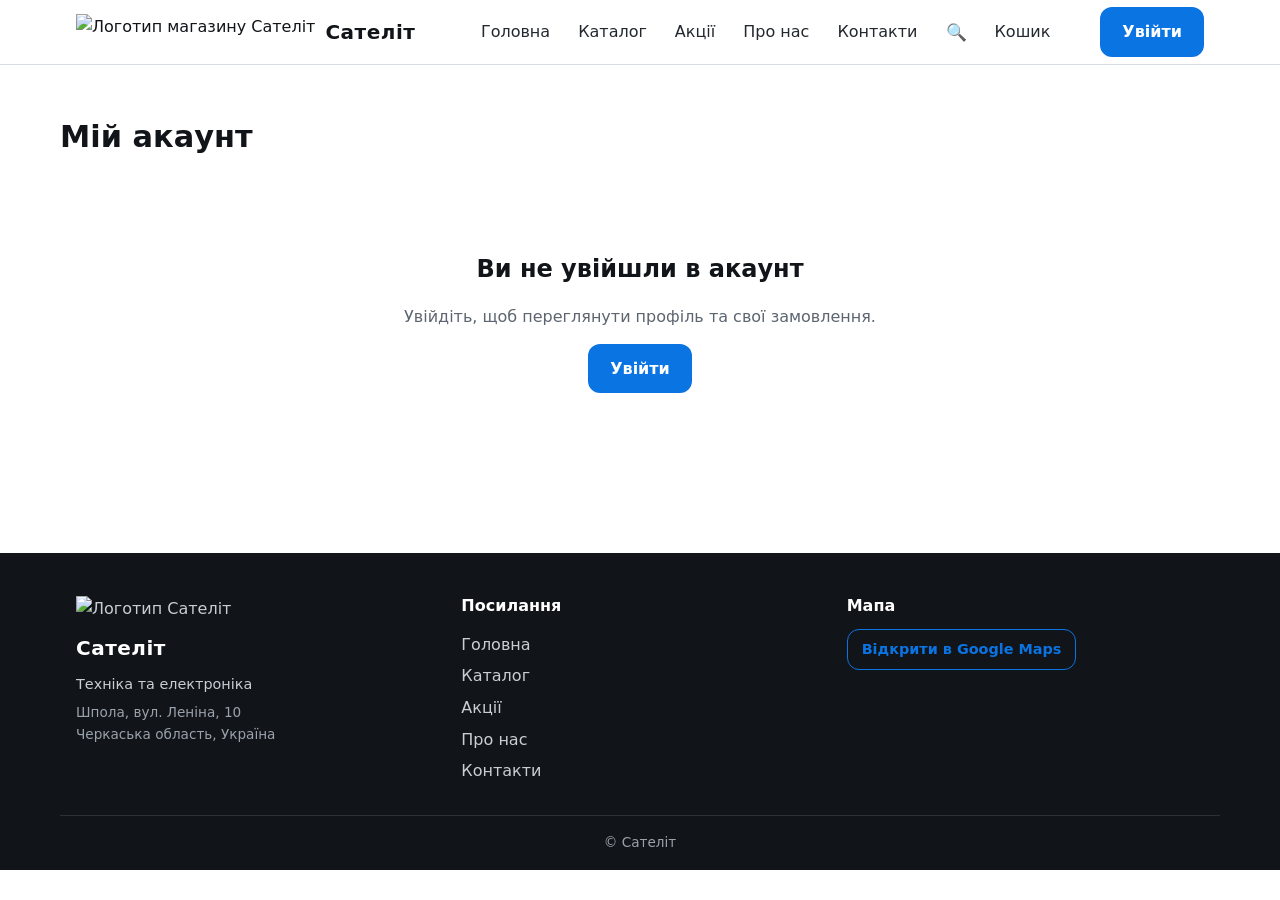
==== account.html @ 35703cac "Create account.html for user account management" ====
<!DOCTYPE html>
<html lang="uk">
<head>
  <meta charset="UTF-8">
  <meta name="viewport" content="width=device-width, initial-scale=1.0">
  <title>Мій акаунт — Сателіт</title>
  <meta name="description" content="Особистий кабінет клієнта магазину «Сателіт»: профіль та замовлення.">
  <link rel="icon" href="assets/logo.svg" type="image/png">
  <meta property="og:title" content="Мій акаунт — Сателіт">
  <meta property="og:type" content="website">
  <meta property="og:image" content="assets/logo.svg">
  <meta property="og:locale" content="uk_UA">
  <link rel="stylesheet" href="style.css">
  <script type="module" src="app.js"></script>
</head>
<body>
  <div id="header-mount"></div>

  <main class="container section">
    <h1 class="section-title">Мій акаунт</h1>

    <div id="account-guest" hidden>
      <div class="empty-state">
        <h2>Ви не увійшли в акаунт</h2>
        <p>Увійдіть, щоб переглянути профіль та свої замовлення.</p>
        <a href="login.html" class="btn btn-primary" style="margin-top:14px;">Увійти</a>
      </div>
    </div>

    <div id="account-body" hidden>
      <section class="section-alt" style="border-radius:12px;padding:22px;margin-bottom:18px;">
        <h2 style="font-size:1.1rem;margin-bottom:10px;">Дані профілю</h2>
        <ul class="info-list">
          <li><strong>Email:</strong> <span id="acc-email">—</span></li>
          <li><strong>Ім'я:</strong> <span id="acc-name">—</span></li>
        </ul>
      </section>

      <section style="border-radius:12px;border:1px solid var(--gray-300);padding:22px;margin-bottom:18px;">
        <h2 style="font-size:1.1rem;margin-bottom:10px;">Мої замовлення</h2>
        <p class="demo-note" id="orders-note">Замовлення з'являться тут після першого оформлення (дані беруться з Supabase).</p>
        <ul id="orders-list" class="info-list"></ul>
      </section>

      <button class="btn btn-outline" id="logout-btn">Вийти</button>
    </div>
  </main>

  <div id="footer-mount"></div>

  <script type="module">
    import { onAuthChange, signOutUser } from "./auth.js";
    import { isSupabaseConfigured, getSupabase } from "./supabase.js";
    import { formatPrice } from "./products.js";

    const guest = document.getElementById("account-guest");
    const body = document.getElementById("account-body");

    // Завантаження замовлень поточного користувача (RLS дозволить
    // побачити лише власні рядки — див. supabase-setup.sql).
    async function loadOrders(user) {
      const list = document.getElementById("orders-list");
      const note = document.getElementById("orders-note");
      list.innerHTML = "";
      if (!isSupabaseConfigured) {
        note.textContent = "Історія замовлень з'явиться після підключення Supabase.";
        return;
      }
      try {
        const sb = await getSupabase();
        const { data, error } = await sb
          .from("orders")
          .select("*")
          .eq("user_id", user.id)
          .order("created_at", { ascending: false });
        if (error) throw error;
        if (!data || data.length === 0) {
          note.textContent = "У вас ще немає замовлень.";
          return;
        }
        note.hidden = true;
        for (const o of data) {
          const li = document.createElement("li");
          const date = new Date(o.created_at).toLocaleDateString("uk-UA");
          const itemsCount = Array.isArray(o.items) ? o.items.length : 0;
          li.innerHTML = `<strong>Замовлення від ${date}</strong> — ${itemsCount} поз. · ${formatPrice(o.total)} · статус: ${o.status}`;
          list.appendChild(li);
        }
      } catch (err) {
        console.error(err);
        note.textContent = "Не вдалося завантажити замовлення. Спробуйте оновити сторінку.";
      }
    }

    onAuthChange((user) => {
      if (user) {
        guest.hidden = true;
        body.hidden = false;
        document.getElementById("acc-email").textContent = user.email || "—";
        document.getElementById("acc-name").textContent =
          user.user_metadata?.full_name || user.user_metadata?.name || "—";
        loadOrders(user);
      } else {
        guest.hidden = false;
        body.hidden = true;
        if (!isSupabaseConfigured) {
          guest.querySelector("p").textContent =
            "Справжня авторизація підключиться після додавання Supabase ключів (supabase.js).";
        }
      }
    });

    document.getElementById("logout-btn").addEventListener("click", async () => {
      await signOutUser();
      location.href = "index.html";
    });
  </script>
</body>
</html>
---- style.css ----
/* ============================================================
   style.css — дизайн сайту «Сателіт»
   Стиль: сучасний мінімалізм, багато повітря.
   Кольори базуються на логотипі: блакитний/синій + чорний
   на білому фоні. Без зайвих градієнтів.
   Mobile-first.
   ============================================================ */

:root {
  --blue: #0b74e3;          /* основний акцент — синій з логотипу */
  --blue-dark: #0a5cbc;
  --blue-light: #e6f1fc;
  --black: #111418;
  --gray-900: #23282e;
  --gray-600: #5c6570;
  --gray-300: #d7dce2;
  --gray-100: #f4f6f8;
  --white: #ffffff;
  --radius: 12px;
  --shadow-sm: 0 1px 3px rgba(17, 20, 24, 0.08);
  --shadow-md: 0 6px 20px rgba(17, 20, 24, 0.10);
  --container: 1160px;
  --font: "Inter", "Segoe UI", system-ui, -apple-system, sans-serif;
}

* { box-sizing: border-box; margin: 0; padding: 0; }

html { scroll-behavior: smooth; }

body {
  font-family: var(--font);
  color: var(--black);
  background: var(--white);
  line-height: 1.6;
  -webkit-font-smoothing: antialiased;
}

img { max-width: 100%; display: block; }

a { color: inherit; text-decoration: none; }

.container {
  width: 100%;
  max-width: var(--container);
  margin: 0 auto;
  padding: 0 16px;
}

/* ---------- Кнопки ---------- */

.btn {
  display: inline-flex;
  align-items: center;
  justify-content: center;
  gap: 8px;
  border: none;
  border-radius: var(--radius);
  font: inherit;
  font-weight: 600;
  cursor: pointer;
  padding: 12px 22px;
  transition: background 0.2s, transform 0.1s, box-shadow 0.2s;
  min-height: 44px; /* зручні великі кнопки на телефоні */
}
.btn:active { transform: scale(0.98); }

.btn-primary { background: var(--blue); color: var(--white); }
.btn-primary:hover { background: var(--blue-dark); box-shadow: var(--shadow-md); }

.btn-outline {
  background: transparent;
  color: var(--blue);
  border: 1.5px solid var(--blue);
}
.btn-outline:hover { background: var(--blue-light); }

.btn-google {
  background: var(--white);
  color: var(--black);
  border: 1.5px solid var(--gray-300);
}
.btn-google:hover { background: var(--gray-100); }

.btn-lg { padding: 15px 30px; font-size: 1.05rem; }
.btn-sm { padding: 8px 14px; min-height: 38px; font-size: 0.9rem; }
.btn-block { width: 100%; }

/* ---------- Header ---------- */

.site-header {
  position: sticky;
  top: 0;
  z-index: 50;
  background: rgba(255, 255, 255, 0.95);
  backdrop-filter: blur(8px);
  border-bottom: 1px solid var(--gray-300);
}

.header-inner {
  display: flex;
  align-items: center;
  justify-content: space-between;
  gap: 16px;
  height: 64px;
}

.brand {
  display: flex;
  align-items: center;
  gap: 10px;
  flex-shrink: 0;
}
.brand-logo { height: 36px; width: auto; }
.brand-name {
  font-size: 1.25rem;
  font-weight: 800;
  letter-spacing: 0.5px;
  color: var(--black);
}

.main-nav {
  display: flex;
  align-items: center;
  gap: 4px;
}

.nav-link {
  padding: 8px 12px;
  border-radius: 8px;
  font-weight: 500;
  color: var(--gray-900);
  transition: background 0.2s, color 0.2s;
  white-space: nowrap;
}
.nav-link:hover { background: var(--blue-light); color: var(--blue); }
.nav-link.active { color: var(--blue); font-weight: 700; }
.nav-icon { font-size: 1.05rem; }

.btn-login { margin-left: 8px; }

.cart-count {
  display: inline-flex;
  align-items: center;
  justify-content: center;
  min-width: 20px;
  height: 20px;
  padding: 0 5px;
  margin-left: 6px;
  border-radius: 999px;
  background: var(--blue);
  color: var(--white);
  font-size: 0.75rem;
  font-weight: 700;
  opacity: 0;
  transition: opacity 0.2s;
}
.cart-count.visible { opacity: 1; }

/* Hamburger (mobile) */
.hamburger {
  display: flex;
  flex-direction: column;
  justify-content: center;
  gap: 5px;
  width: 44px;
  height: 44px;
  padding: 10px;
  background: none;
  border: none;
  cursor: pointer;
}
.hamburger span {
  display: block;
  height: 2px;
  background: var(--black);
  border-radius: 2px;
  transition: transform 0.2s, opacity 0.2s;
}
.hamburger.open span:nth-child(1) { transform: translateY(7px) rotate(45deg); }
.hamburger.open span:nth-child(2) { opacity: 0; }
.hamburger.open span:nth-child(3) { transform: translateY(-7px) rotate(-45deg); }

@media (max-width: 900px) {
  .main-nav {
    position: fixed;
    inset: 64px 0 auto 0;
    flex-direction: column;
    align-items: stretch;
    background: var(--white);
    padding: 12px 16px 20px;
    border-bottom: 1px solid var(--gray-300);
    box-shadow: var(--shadow-md);
    transform: translateY(-130%);
    transition: transform 0.25s ease;
    z-index: 40;
  }
  .main-nav.open { transform: translateY(0); }
  .nav-link { padding: 12px; }
  .btn-login { margin: 8px 0 0; }
}
@media (min-width: 901px) {
  .hamburger { display: none; }
}

/* ---------- Hero ---------- */

.hero {
  padding: 64px 0 72px;
  text-align: center;
}
.hero h1 {
  font-size: clamp(2rem, 5vw, 3.2rem);
  font-weight: 800;
  letter-spacing: -0.5px;
  margin-bottom: 12px;
}
.hero h1 .accent { color: var(--blue); }
.hero p {
  color: var(--gray-600);
  font-size: clamp(1rem, 2.5vw, 1.25rem);
  margin-bottom: 28px;
}

/* ---------- Секції ---------- */

.section { padding: 48px 0; }
.section-alt { background: var(--gray-100); }

.section-title {
  font-size: clamp(1.4rem, 3vw, 1.9rem);
  font-weight: 800;
  margin-bottom: 24px;
}

/* Категорії */
.category-grid {
  display: grid;
  grid-template-columns: repeat(auto-fill, minmax(150px, 1fr));
  gap: 14px;
}
.category-card {
  display: flex;
  flex-direction: column;
  align-items: center;
  justify-content: center;
  gap: 8px;
  padding: 22px 12px;
  background: var(--white);
  border: 1px solid var(--gray-300);
  border-radius: var(--radius);
  font-weight: 600;
  transition: border-color 0.2s, box-shadow 0.2s, transform 0.2s;
  text-align: center;
}
.category-card:hover {
  border-color: var(--blue);
  box-shadow: var(--shadow-md);
  transform: translateY(-2px);
}
.category-card .cat-icon { font-size: 1.7rem; }

/* Картки товарів */
.product-grid {
  display: grid;
  grid-template-columns: repeat(auto-fill, minmax(230px, 1fr));
  gap: 18px;
}
@media (max-width: 560px) {
  .product-grid { grid-template-columns: repeat(2, 1fr); gap: 12px; }
}
@media (max-width: 380px) {
  .product-grid { grid-template-columns: 1fr; }
}

.product-card {
  background: var(--white);
  border: 1px solid var(--gray-300);
  border-radius: var(--radius);
  overflow: hidden;
  display: flex;
  flex-direction: column;
  transition: box-shadow 0.2s, transform 0.2s;
}
.product-card:hover { box-shadow: var(--shadow-md); transform: translateY(-3px); }

.product-media {
  position: relative;
  background: var(--gray-100);
  aspect-ratio: 4 / 3;
}
.product-media img { width: 100%; height: 100%; object-fit: contain; padding: 12px; }

.badge {
  position: absolute;
  top: 10px;
  left: 10px;
  padding: 3px 10px;
  border-radius: 999px;
  font-size: 0.75rem;
  font-weight: 700;
}
.badge-sale { background: var(--blue); color: var(--white); }

.product-info {
  padding: 14px;
  display: flex;
  flex-direction: column;
  gap: 6px;
  flex: 1;
}
.product-name { font-weight: 700; line-height: 1.35; }
.product-name:hover { color: var(--blue); }
.product-desc {
  font-size: 0.85rem;
  color: var(--gray-600);
  flex: 1;
  display: -webkit-box;
  -webkit-line-clamp: 2;
  -webkit-box-orient: vertical;
  overflow: hidden;
}
.product-row {
  display: flex;
  align-items: center;
  justify-content: space-between;
  gap: 8px;
  margin-top: 6px;
}
.product-price { font-weight: 800; font-size: 1.05rem; color: var(--black); }

/* Переваги */
.features-grid {
  display: grid;
  grid-template-columns: repeat(auto-fit, minmax(220px, 1fr));
  gap: 16px;
}
.feature {
  background: var(--white);
  border: 1px solid var(--gray-300);
  border-radius: var(--radius);
  padding: 22px;
}
.feature .feat-icon { font-size: 1.6rem; margin-bottom: 8px; }
.feature h3 { font-size: 1.05rem; margin-bottom: 4px; }
.feature p { font-size: 0.9rem; color: var(--gray-600); }

/* Відгуки / CTA-блоки */
.cta-box {
  background: var(--blue-light);
  border-radius: var(--radius);
  padding: 32px 24px;
  text-align: center;
}
.cta-box h2 { margin-bottom: 8px; }
.cta-box p { color: var(--gray-600); margin-bottom: 18px; }

/* ---------- Форми ---------- */

.form-card {
  max-width: 420px;
  margin: 48px auto;
  background: var(--white);
  border: 1px solid var(--gray-300);
  border-radius: var(--radius);
  padding: 28px;
  box-shadow: var(--shadow-sm);
}
.form-card h1 { font-size: 1.5rem; margin-bottom: 20px; text-align: center; }

.field { margin-bottom: 16px; }
.field label {
  display: block;
  font-size: 0.9rem;
  font-weight: 600;
  margin-bottom: 6px;
}
.field input,
.field select,
.field textarea {
  width: 100%;
  padding: 12px 14px;
  border: 1.5px solid var(--gray-300);
  border-radius: 10px;
  font: inherit;
  background: var(--white);
  transition: border-color 0.2s;
  min-height: 44px;
}
.field input:focus,
.field select:focus,
.field textarea:focus {
  outline: none;
  border-color: var(--blue);
}

.error-text {
  color: #c62828;
  font-size: 0.88rem;
  margin: 8px 0;
  min-height: 1em;
}
.success-text { color: #2e7d32; font-size: 0.88rem; margin: 8px 0; }

.divider {
  text-align: center;
  color: var(--gray-600);
  font-size: 0.85rem;
  margin: 16px 0;
}

.google-btn-icon { width: 18px; height: 18px; }

/* ---------- Таблиці (кошик) ---------- */

.cart-table { width: 100%; border-collapse: collapse; }
.cart-table th,
.cart-table td {
  padding: 12px 8px;
  border-bottom: 1px solid var(--gray-300);
  text-align: left;
  vertical-align: middle;
}
.qty-controls {
  display: inline-flex;
  align-items: center;
  gap: 10px;
}
.qty-btn {
  width: 34px;
  height: 34px;
  border: 1px solid var(--gray-300);
  border-radius: 8px;
  background: var(--white);
  font-size: 1.1rem;
  cursor: pointer;
}
.qty-btn:hover { border-color: var(--blue); color: var(--blue); }

.cart-summary {
  display: flex;
  flex-direction: column;
  align-items: flex-end;
  gap: 14px;
  margin-top: 24px;
}
.cart-total { font-size: 1.3rem; font-weight: 800; }

.empty-state {
  text-align: center;
  padding: 64px 16px;
  color: var(--gray-600);
}
.empty-state h2 { color: var(--black); margin-bottom: 16px; }

/* ---------- Footer ---------- */

.site-footer {
  background: var(--black);
  color: var(--white);
  margin-top: 48px;
  padding: 40px 0 0;
}
.footer-inner {
  display: grid;
  grid-template-columns: repeat(auto-fit, minmax(200px, 1fr));
  gap: 28px;
  padding-bottom: 28px;
}
.footer-col a:not(.btn) {
  display: block;
  color: #c9ced4;
  padding: 3px 0;
  transition: color 0.2s;
}
.footer-col a:not(.btn):hover { color: var(--white); }
.footer-title { font-weight: 700; margin-bottom: 10px; }
.footer-tagline { color: #c9ced4; font-size: 0.9rem; margin-top: 6px; }
.footer-address { color: #9aa2ab; font-size: 0.85rem; margin-top: 6px; }
.brand-footer .brand-name { color: var(--white); }
.footer-bottom {
  border-top: 1px solid #2c3138;
  padding: 16px;
  text-align: center;
  color: #9aa2ab;
  font-size: 0.85rem;
}

/* ---------- Сторінки: товар / каталог / checkout ---------- */

.catalog-toolbar {
  display: grid;
  grid-template-columns: 1fr;
  gap: 10px;
  margin-bottom: 24px;
}
@media (min-width: 700px) {
  .catalog-toolbar { grid-template-columns: 2fr 1fr 1fr; }
}
.field-input {
  width: 100%;
  padding: 12px 14px;
  border: 1.5px solid var(--gray-300);
  border-radius: 10px;
  font: inherit;
  background: var(--white);
  min-height: 44px;
}
.field-input:focus { outline: none; border-color: var(--blue); }

.product-detail {
  display: grid;
  grid-template-columns: 1fr;
  gap: 24px;
  margin-top: 16px;
}
@media (min-width: 800px) {
  .product-detail { grid-template-columns: 1fr 1fr; align-items: start; }
}
.product-detail-media { aspect-ratio: 4 / 3; border: 1px solid var(--gray-300); border-radius: var(--radius); }
.product-category { color: var(--blue); font-weight: 600; font-size: 0.9rem; }

.radio-row {
  display: flex;
  align-items: center;
  gap: 10px;
  padding: 10px 12px;
  border: 1px solid var(--gray-300);
  border-radius: 10px;
  margin-bottom: 8px;
  cursor: pointer;
  transition: border-color 0.2s, background 0.2s;
}
.radio-row:hover { border-color: var(--blue); }
.radio-row input { width: 18px; height: 18px; accent-color: var(--blue); }

/* ---------- Сторінки: contacts / account ---------- */

.info-list li {
  list-style: none;
  padding: 8px 0;
  border-bottom: 1px dashed var(--gray-300);
}
.info-list strong { display: inline-block; min-width: 140px; color: var(--gray-600); font-weight: 600; }

/* Демо-зауваження на сторінках */
.demo-note {
  background: #fff8e1;
  border: 1px solid #f2d98c;
  color: #7a5d00;
  border-radius: 10px;
  padding: 10px 14px;
  font-size: 0.85rem;
  margin: 14px 0;
}

/* ---------- Мапа Google (контакти + головна) ---------- */
.map-wrap {
  margin-top: 28px;
  border-radius: 14px;
  overflow: hidden;
  box-shadow: 0 2px 12px rgba(0, 0, 0, 0.08);
  border: 1px solid #e3e7ec;
}
.map-frame {
  display: block;
  width: 100%;
}
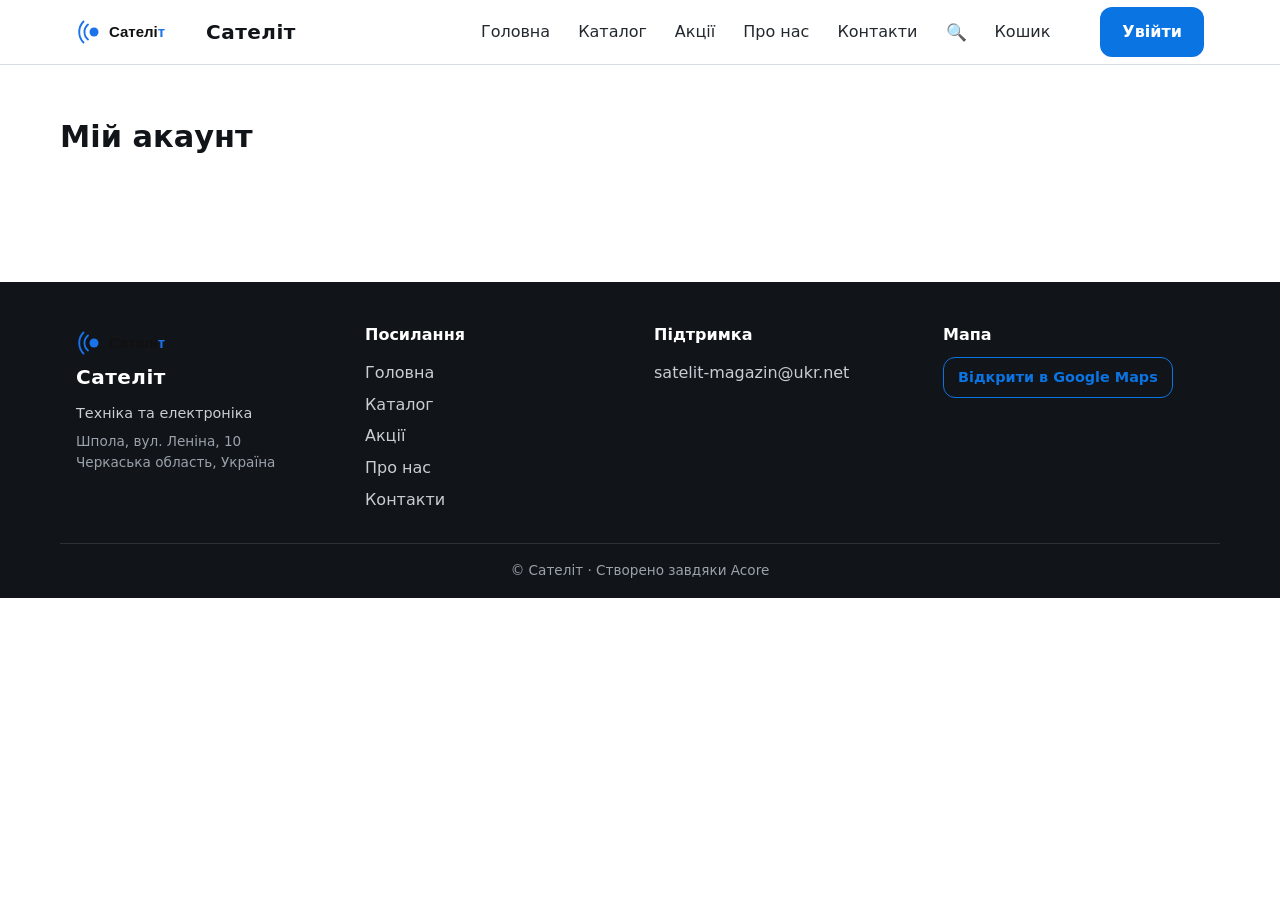
==== commit 586c416d: "Implement admin panel for product import Added admin panel for product import functionality with AI " ====
--- a/account.html
+++ b/account.html
@@ -5,11 +5,7 @@
   <meta name="viewport" content="width=device-width, initial-scale=1.0">
   <title>Мій акаунт — Сателіт</title>
   <meta name="description" content="Особистий кабінет клієнта магазину «Сателіт»: профіль та замовлення.">
-  <link rel="icon" href="assets/logo.svg" type="image/png">
-  <meta property="og:title" content="Мій акаунт — Сателіт">
-  <meta property="og:type" content="website">
-  <meta property="og:image" content="assets/logo.svg">
-  <meta property="og:locale" content="uk_UA">
+  <link rel="icon" href="assets/logo.svg" type="image/svg+xml">
   <link rel="stylesheet" href="style.css">
   <script type="module" src="app.js"></script>
 </head>
@@ -33,12 +29,23 @@
         <ul class="info-list">
           <li><strong>Email:</strong> <span id="acc-email">—</span></li>
           <li><strong>Ім'я:</strong> <span id="acc-name">—</span></li>
+          <li><strong>Телефон:</strong> <span id="acc-phone">—</span></li>
         </ul>
+      </section>
+
+      <!-- Панель адміністратора: видно лише адмінам -->
+      <section id="admin-panel" hidden style="border-radius:12px;border:1px solid var(--blue);padding:22px;margin-bottom:18px;background:var(--blue-light);">
+        <h2 style="font-size:1.1rem;margin-bottom:10px;">Адмін: додавання товарів із таблиці</h2>
+        <p style="font-size:.9rem;margin-bottom:10px;">Завантажте .xlsx / .xls / .csv (колони: Назва, Ціна, Категорія, Опис, Фото, Залишок). Кожен рядок перевіряє ШІ gemma.</p>
+        <input type="file" id="import-file" accept=".xlsx,.xls,.csv" class="field-input" style="margin-bottom:10px;">
+        <label class="radio-row"><input type="checkbox" id="import-ai" checked> Перевіряти рядки через ШІ (gemma)</label>
+        <button class="btn btn-primary" id="import-btn" type="button">Імпортувати товари</button>
+        <pre id="import-result" style="white-space:pre-wrap;font-size:.85rem;margin-top:10px;"></pre>
       </section>
 
       <section style="border-radius:12px;border:1px solid var(--gray-300);padding:22px;margin-bottom:18px;">
         <h2 style="font-size:1.1rem;margin-bottom:10px;">Мої замовлення</h2>
-        <p class="demo-note" id="orders-note">Замовлення з'являться тут після першого оформлення (дані беруться з Supabase).</p>
+        <p class="demo-note" id="orders-note">Тут з'явиться історія ваших замовлень.</p>
         <ul id="orders-list" class="info-list"></ul>
       </section>
 
@@ -49,66 +56,64 @@
   <div id="footer-mount"></div>
 
   <script type="module">
-    import { onAuthChange, signOutUser } from "./auth.js";
-    import { isSupabaseConfigured, getSupabase } from "./supabase.js";
+    import { getCurrentUser, signOutUser, getMyOrders } from "./auth.js";
     import { formatPrice } from "./products.js";
+    import { importProductsTable } from "./backend.js";
 
     const guest = document.getElementById("account-guest");
     const body = document.getElementById("account-body");
 
-    // Завантаження замовлень поточного користувача (RLS дозволить
-    // побачити лише власні рядки — див. supabase-setup.sql).
-    async function loadOrders(user) {
-      const list = document.getElementById("orders-list");
-      const note = document.getElementById("orders-note");
-      list.innerHTML = "";
-      if (!isSupabaseConfigured) {
-        note.textContent = "Історія замовлень з'явиться після підключення Supabase.";
-        return;
+    const user = await getCurrentUser();
+    if (!user) {
+      guest.hidden = false;
+    } else {
+      body.hidden = false;
+      document.getElementById("acc-email").textContent = user.email || "—";
+      document.getElementById("acc-name").textContent = user.displayName || "—";
+      document.getElementById("acc-phone").textContent = user.phone || "—";
+
+      if (user.isAdmin) {
+        const panel = document.getElementById("admin-panel");
+        panel.hidden = false;
+        document.getElementById("import-btn").addEventListener("click", async () => {
+          const fileEl = document.getElementById("import-file");
+          const out = document.getElementById("import-result");
+          if (!fileEl.files[0]) { out.textContent = "Спершу оберіть файл таблиці."; return; }
+          out.textContent = "Імпортую… (ШІ-перевірка може зайняти час)";
+          try {
+            const res = await importProductsTable(fileEl.files[0], document.getElementById("import-ai").checked);
+            let txt = `Додано: ${res.added}\n`;
+            if (res.skipped?.length) txt += "Пропущено:\n" + res.skipped.map(s => `  ряд. ${s.row}: ${s.reason}`).join("\n") + "\n";
+            if (res.aiRejected?.length) txt += "Відхилено ШІ (gemma):\n" + res.aiRejected.map(s => `  ряд. ${s.row} «${s.name}»: ${s.reason}`).join("\n") + "\n";
+            out.textContent = txt;
+          } catch (err) {
+            out.textContent = "Помилка імпорту: " + err.message;
+          }
+        });
       }
+
       try {
-        const sb = await getSupabase();
-        const { data, error } = await sb
-          .from("orders")
-          .select("*")
-          .eq("user_id", user.id)
-          .order("created_at", { ascending: false });
-        if (error) throw error;
-        if (!data || data.length === 0) {
+        const orders = await getMyOrders();
+        const list = document.getElementById("orders-list");
+        const note = document.getElementById("orders-note");
+        if (orders.length === 0) {
           note.textContent = "У вас ще немає замовлень.";
-          return;
-        }
-        note.hidden = true;
-        for (const o of data) {
-          const li = document.createElement("li");
-          const date = new Date(o.created_at).toLocaleDateString("uk-UA");
-          const itemsCount = Array.isArray(o.items) ? o.items.length : 0;
-          li.innerHTML = `<strong>Замовлення від ${date}</strong> — ${itemsCount} поз. · ${formatPrice(o.total)} · статус: ${o.status}`;
-          list.appendChild(li);
+        } else {
+          note.hidden = true;
+          for (const o of orders) {
+            const li = document.createElement("li");
+            const date = new Date(o.createdAt).toLocaleDateString("uk-UA");
+            const itemsCount = Array.isArray(o.items) ? o.items.length : 0;
+            li.innerHTML = `<strong>Замовлення від ${date}</strong> — ${itemsCount} поз. · ${formatPrice(o.total)} · статус: ${o.status}`;
+            list.appendChild(li);
+          }
         }
       } catch (err) {
         console.error(err);
-        note.textContent = "Не вдалося завантажити замовлення. Спробуйте оновити сторінку.";
+        document.getElementById("orders-note").textContent =
+          "Не вдалося завантажити замовлення. Спробуйте оновити сторінку.";
       }
     }
-
-    onAuthChange((user) => {
-      if (user) {
-        guest.hidden = true;
-        body.hidden = false;
-        document.getElementById("acc-email").textContent = user.email || "—";
-        document.getElementById("acc-name").textContent =
-          user.user_metadata?.full_name || user.user_metadata?.name || "—";
-        loadOrders(user);
-      } else {
-        guest.hidden = false;
-        body.hidden = true;
-        if (!isSupabaseConfigured) {
-          guest.querySelector("p").textContent =
-            "Справжня авторизація підключиться після додавання Supabase ключів (supabase.js).";
-        }
-      }
-    });
 
     document.getElementById("logout-btn").addEventListener("click", async () => {
       await signOutUser();
